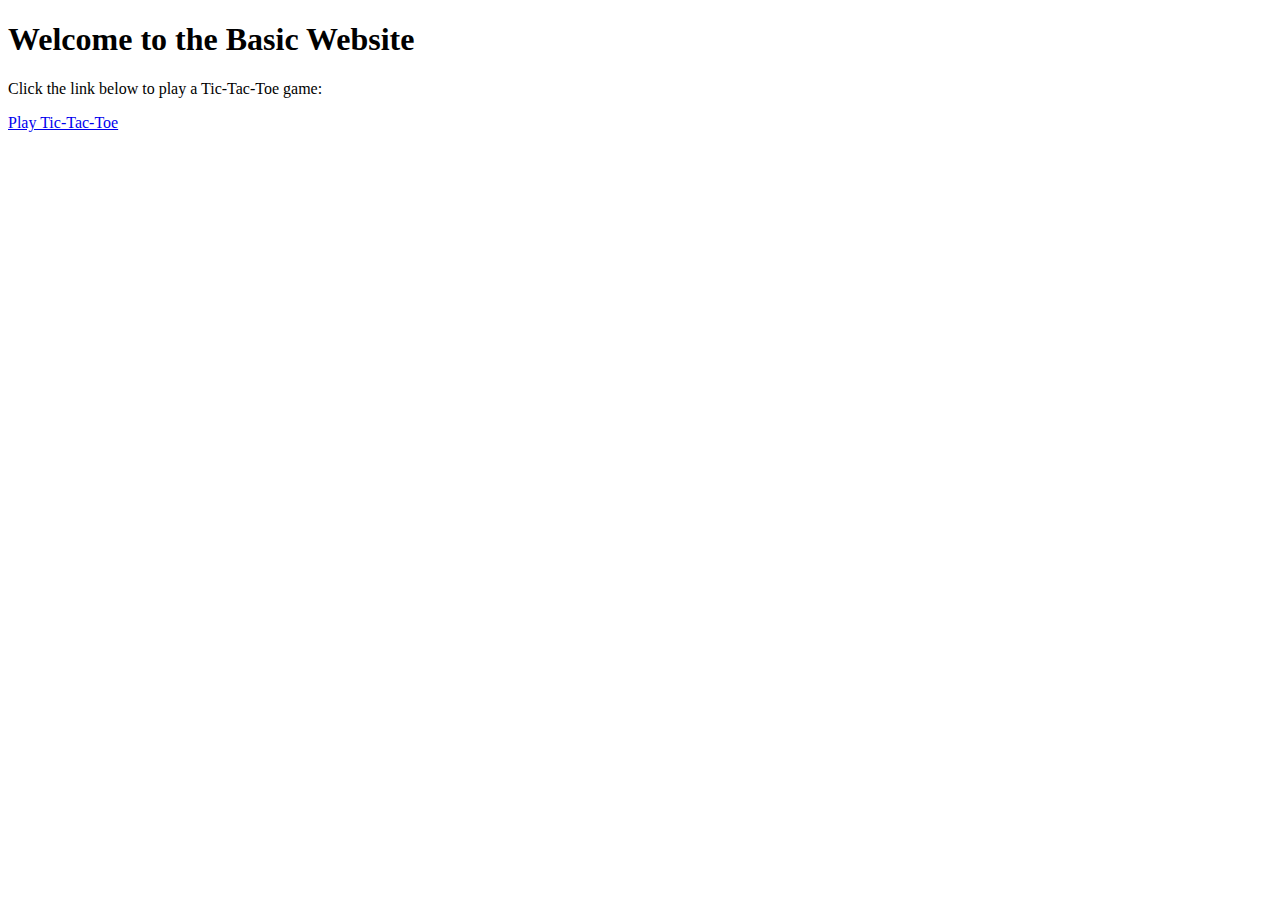
==== index.html @ bf5677e7 "added code for tic tac toe and website" ====
<!DOCTYPE html>
<html lang="en">
    <link rel="stylesheet" href="todo.css">
<head>
    <meta charset="UTF-8">
    <meta name="viewport" content="width=device-width, initial-scale=1.0">
    <title>game Website</title>
</head>
<body>
    <h1>Welcome to the Basic Website</h1>
    <p>Click the link below to play a Tic-Tac-Toe game:</p>
    <a href="tic-tac-toe.html">Play Tic-Tac-Toe</a>
</body>
</html>
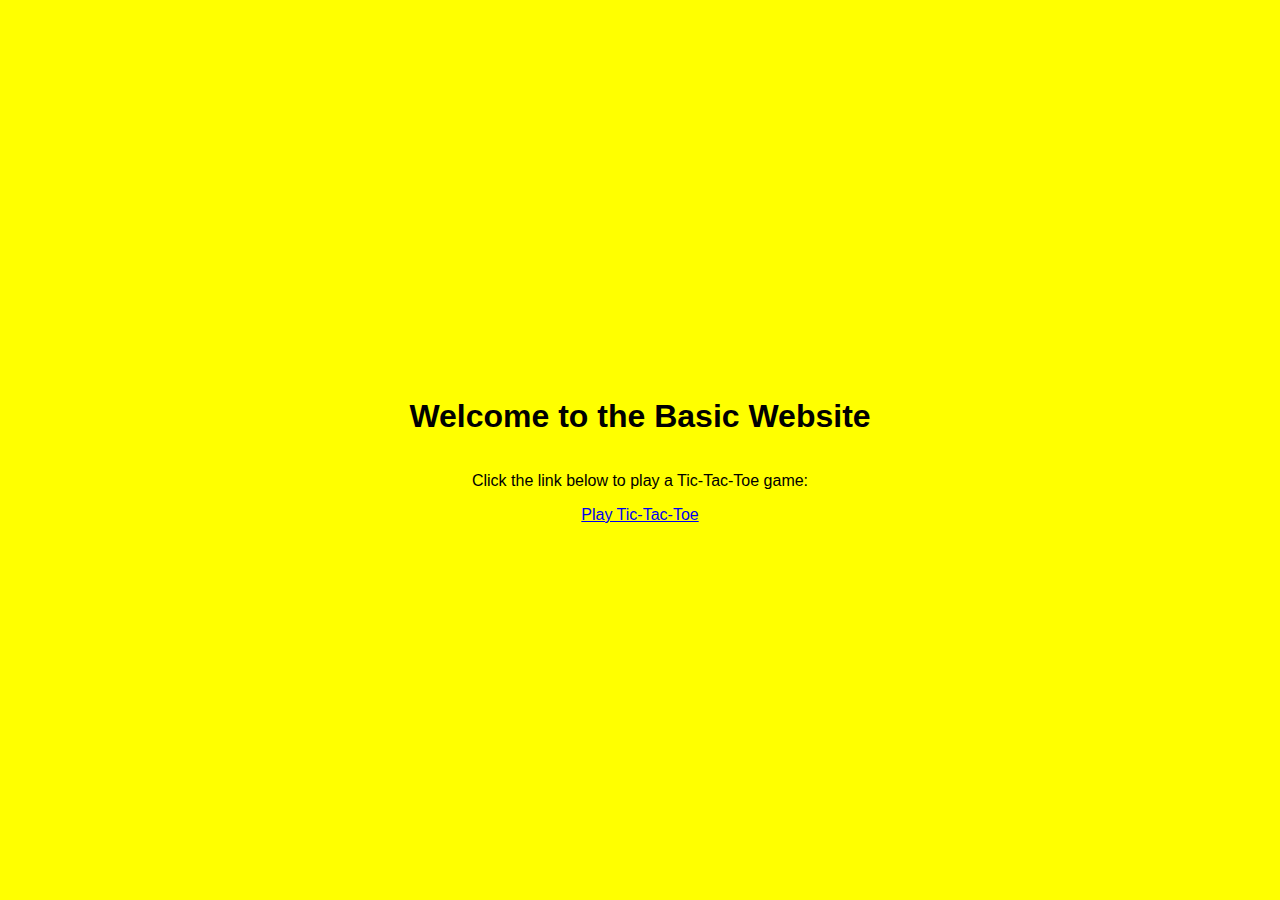
==== commit e5dd3d0d: "fixed links toward css file" ====
--- a/index.html
+++ b/index.html
@@ -1,6 +1,6 @@
 <!DOCTYPE html>
 <html lang="en">
-    <link rel="stylesheet" href="todo.css">
+    <link rel="stylesheet" href="style.css">
 <head>
     <meta charset="UTF-8">
     <meta name="viewport" content="width=device-width, initial-scale=1.0">
--- a/style.css
+++ b/style.css
@@ -0,0 +1,33 @@
+body {
+    font-family: Arial, sans-serif;
+    display: flex;
+    flex-direction: column;
+    align-items: center;
+    justify-content: center;
+    height: 100vh;
+    margin: 0;
+    background-color: yellow;
+}
+#board {
+    display: grid;
+    grid-template-columns: repeat(3, 100px);
+    grid-template-rows: repeat(3, 100px);
+    gap: 5px;
+}
+.cell {
+    width: 100px;
+    height: 100px;
+    display: flex;
+    align-items: center;
+    justify-content: center;
+    font-size: 2em;
+    background-color: #eee;
+    cursor: pointer;
+}
+.cell:hover {
+    background-color: #ddd;
+}
+.winner {
+    margin-top: 20px;
+    font-size: 1.5em;
+}
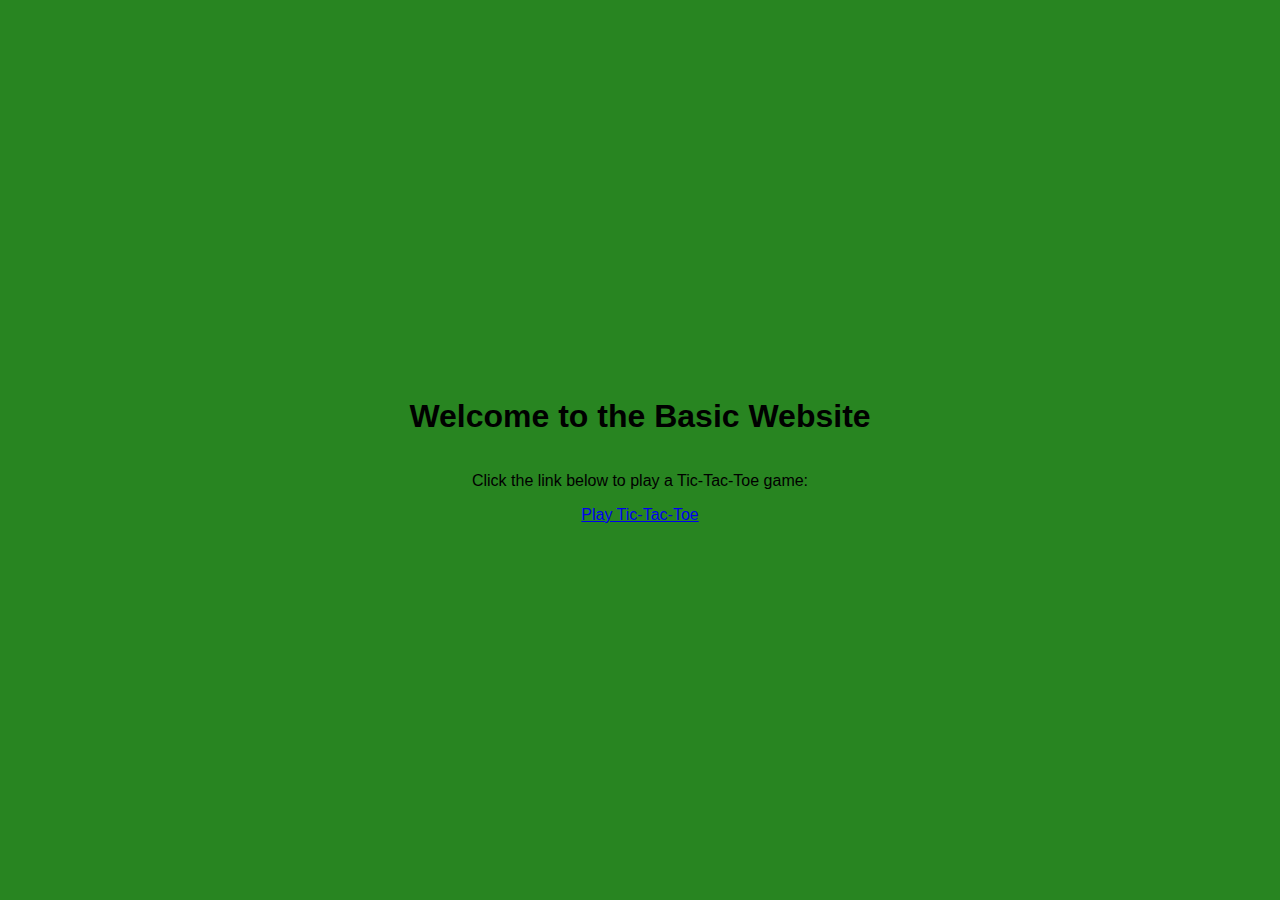
==== commit f981ac98: "moved script into seperate fine, connected it to other files and formatted code with prettier" ====
--- a/index.html
+++ b/index.html
@@ -1,14 +1,14 @@
 <!DOCTYPE html>
 <html lang="en">
-    <link rel="stylesheet" href="style.css">
-<head>
-    <meta charset="UTF-8">
-    <meta name="viewport" content="width=device-width, initial-scale=1.0">
+  <link rel="stylesheet" href="style.css" />
+  <head>
+    <meta charset="UTF-8" />
+    <meta name="viewport" content="width=device-width, initial-scale=1.0" />
     <title>game Website</title>
-</head>
-<body>
+  </head>
+  <body>
     <h1>Welcome to the Basic Website</h1>
     <p>Click the link below to play a Tic-Tac-Toe game:</p>
     <a href="tic-tac-toe.html">Play Tic-Tac-Toe</a>
-</body>
-</html>+  </body>
+</html>
--- a/style.css
+++ b/style.css
@@ -1,33 +1,33 @@
 body {
-    font-family: Arial, sans-serif;
-    display: flex;
-    flex-direction: column;
-    align-items: center;
-    justify-content: center;
-    height: 100vh;
-    margin: 0;
-    background-color: yellow;
+  font-family: Arial, sans-serif;
+  display: flex;
+  flex-direction: column;
+  align-items: center;
+  justify-content: center;
+  height: 100vh;
+  margin: 0;
+  background-color: #288521;
 }
 #board {
-    display: grid;
-    grid-template-columns: repeat(3, 100px);
-    grid-template-rows: repeat(3, 100px);
-    gap: 5px;
+  display: grid;
+  grid-template-columns: repeat(3, 100px);
+  grid-template-rows: repeat(3, 100px);
+  gap: 5px;
 }
 .cell {
-    width: 100px;
-    height: 100px;
-    display: flex;
-    align-items: center;
-    justify-content: center;
-    font-size: 2em;
-    background-color: #eee;
-    cursor: pointer;
+  width: 100px;
+  height: 100px;
+  display: flex;
+  align-items: center;
+  justify-content: center;
+  font-size: 6em;
+  background-color: darkgreen;
+  cursor: pointer;
 }
 .cell:hover {
-    background-color: #ddd;
+  background-color: #ddd;
 }
 .winner {
-    margin-top: 20px;
-    font-size: 1.5em;
+  margin-top: 20px;
+  font-size: 1.5em;
 }
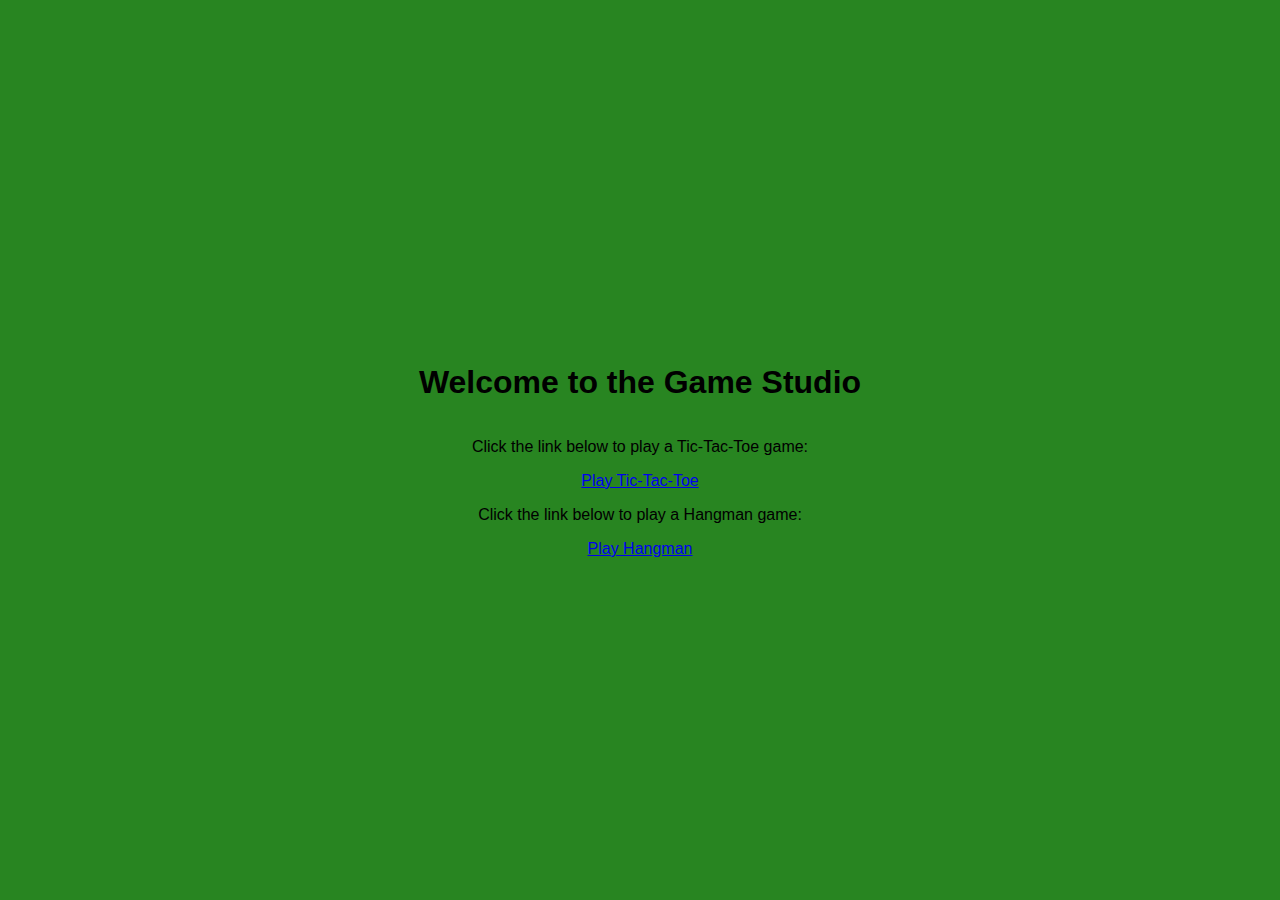
==== commit a1741f9a: "minorly fixed previous code" ====
--- a/index.html
+++ b/index.html
@@ -4,11 +4,13 @@
   <head>
     <meta charset="UTF-8" />
     <meta name="viewport" content="width=device-width, initial-scale=1.0" />
-    <title>game Website</title>
+    <title>Game Website</title>
   </head>
   <body>
-    <h1>Welcome to the Basic Website</h1>
+    <h1>Welcome to the Game Studio</h1>
     <p>Click the link below to play a Tic-Tac-Toe game:</p>
     <a href="tic-tac-toe.html">Play Tic-Tac-Toe</a>
+    <p>Click the link below to play a Hangman game:</p>
+    <a href="hangman.html">Play Hangman</a>
   </body>
 </html>
